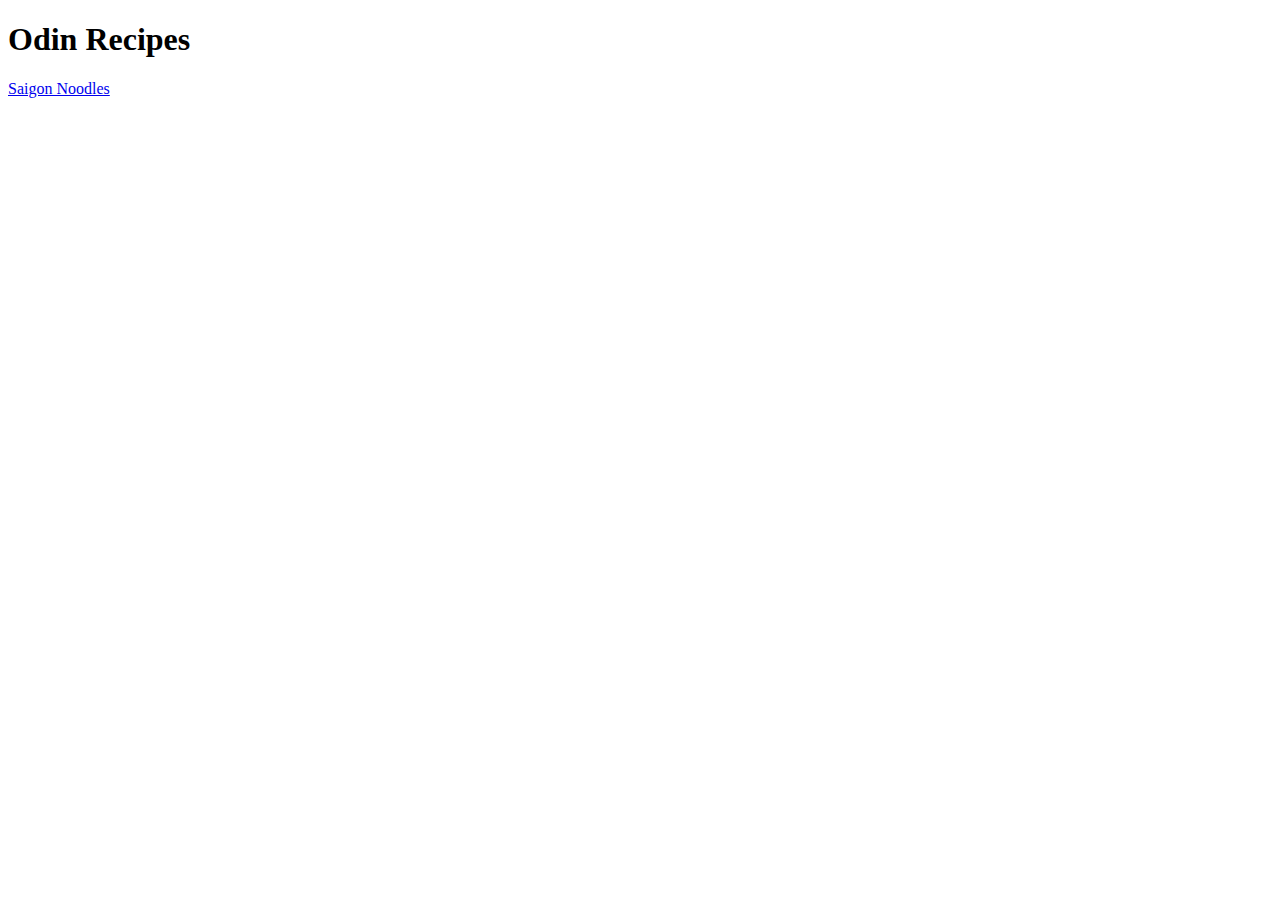
==== index.html @ bec7ef8a "add recipe and image" ====
<!DOCTYPE html>
<html lang="en">
<head>
    <meta charset="UTF-8">

    <title>Document</title>
</head>
<body>
    <h1> Odin Recipes </h1>
    <a href="./recipes/saigon-noodles.html">Saigon Noodles</a>
</body>
</html>
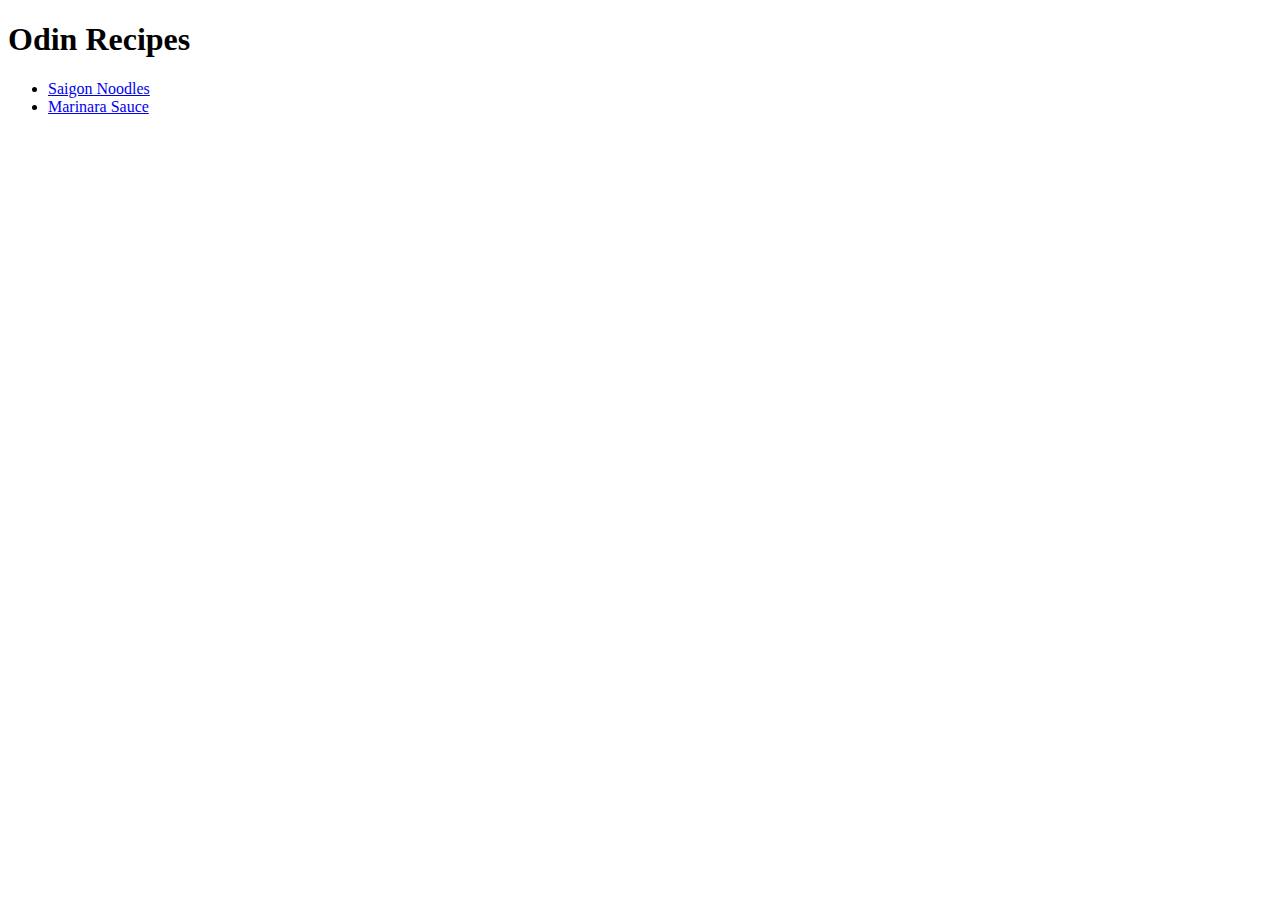
==== commit 93e23c13: "add marinara sauce recipe" ====
--- a/index.html
+++ b/index.html
@@ -7,6 +7,10 @@
 </head>
 <body>
     <h1> Odin Recipes </h1>
-    <a href="./recipes/saigon-noodles.html">Saigon Noodles</a>
+    <ul>
+        <li><a href="./recipes/saigon-noodles.html">Saigon Noodles</a></li>
+        <li><a href="./recipes/marinara-sauce.html">Marinara Sauce</a></li>
+    </ul>
+    
 </body>
 </html>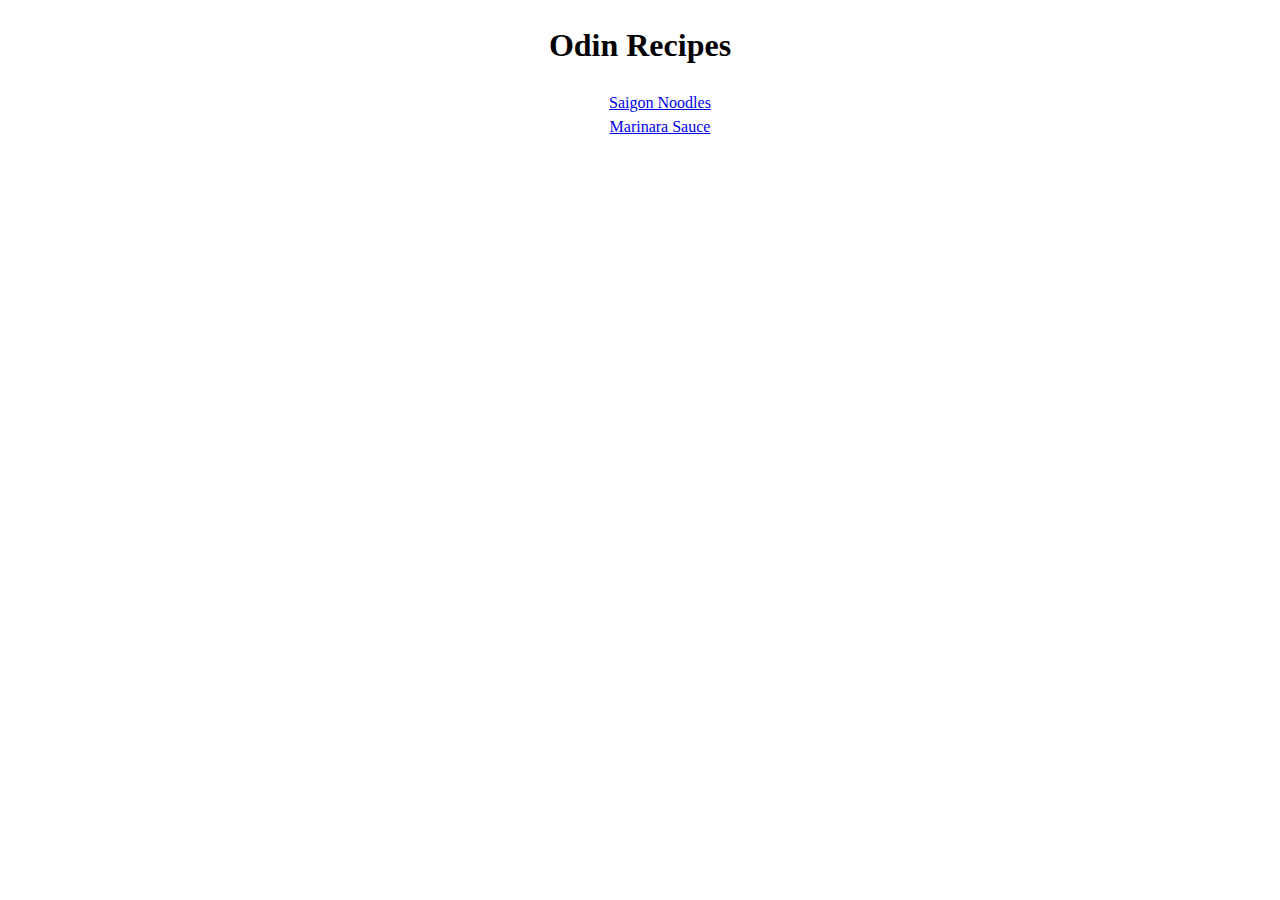
==== commit ac376ecc: "add css" ====
--- a/index.html
+++ b/index.html
@@ -2,12 +2,12 @@
 <html lang="en">
 <head>
     <meta charset="UTF-8">
-
     <title>Document</title>
+    <link rel="stylesheet" href="style.css">
 </head>
 <body>
-    <h1> Odin Recipes </h1>
-    <ul>
+    <h1>Odin Recipes</h1>
+    <ul class="options">
         <li><a href="./recipes/saigon-noodles.html">Saigon Noodles</a></li>
         <li><a href="./recipes/marinara-sauce.html">Marinara Sauce</a></li>
     </ul>
--- a/style.css
+++ b/style.css
@@ -0,0 +1,29 @@
+* {
+    line-height: 1.5;
+
+}
+h1, h3{
+    text-align: center;
+}
+
+img {
+    height: auto;
+    width: 400px;
+    display: block;
+    margin-left: auto;
+    margin-right: auto;
+}
+
+ul, ol {
+    list-style-position: inside;
+    text-align: left;
+}
+
+.steps {
+    margin: 20px 0;
+}
+
+.options {
+    text-align: center;
+    list-style: none;
+}